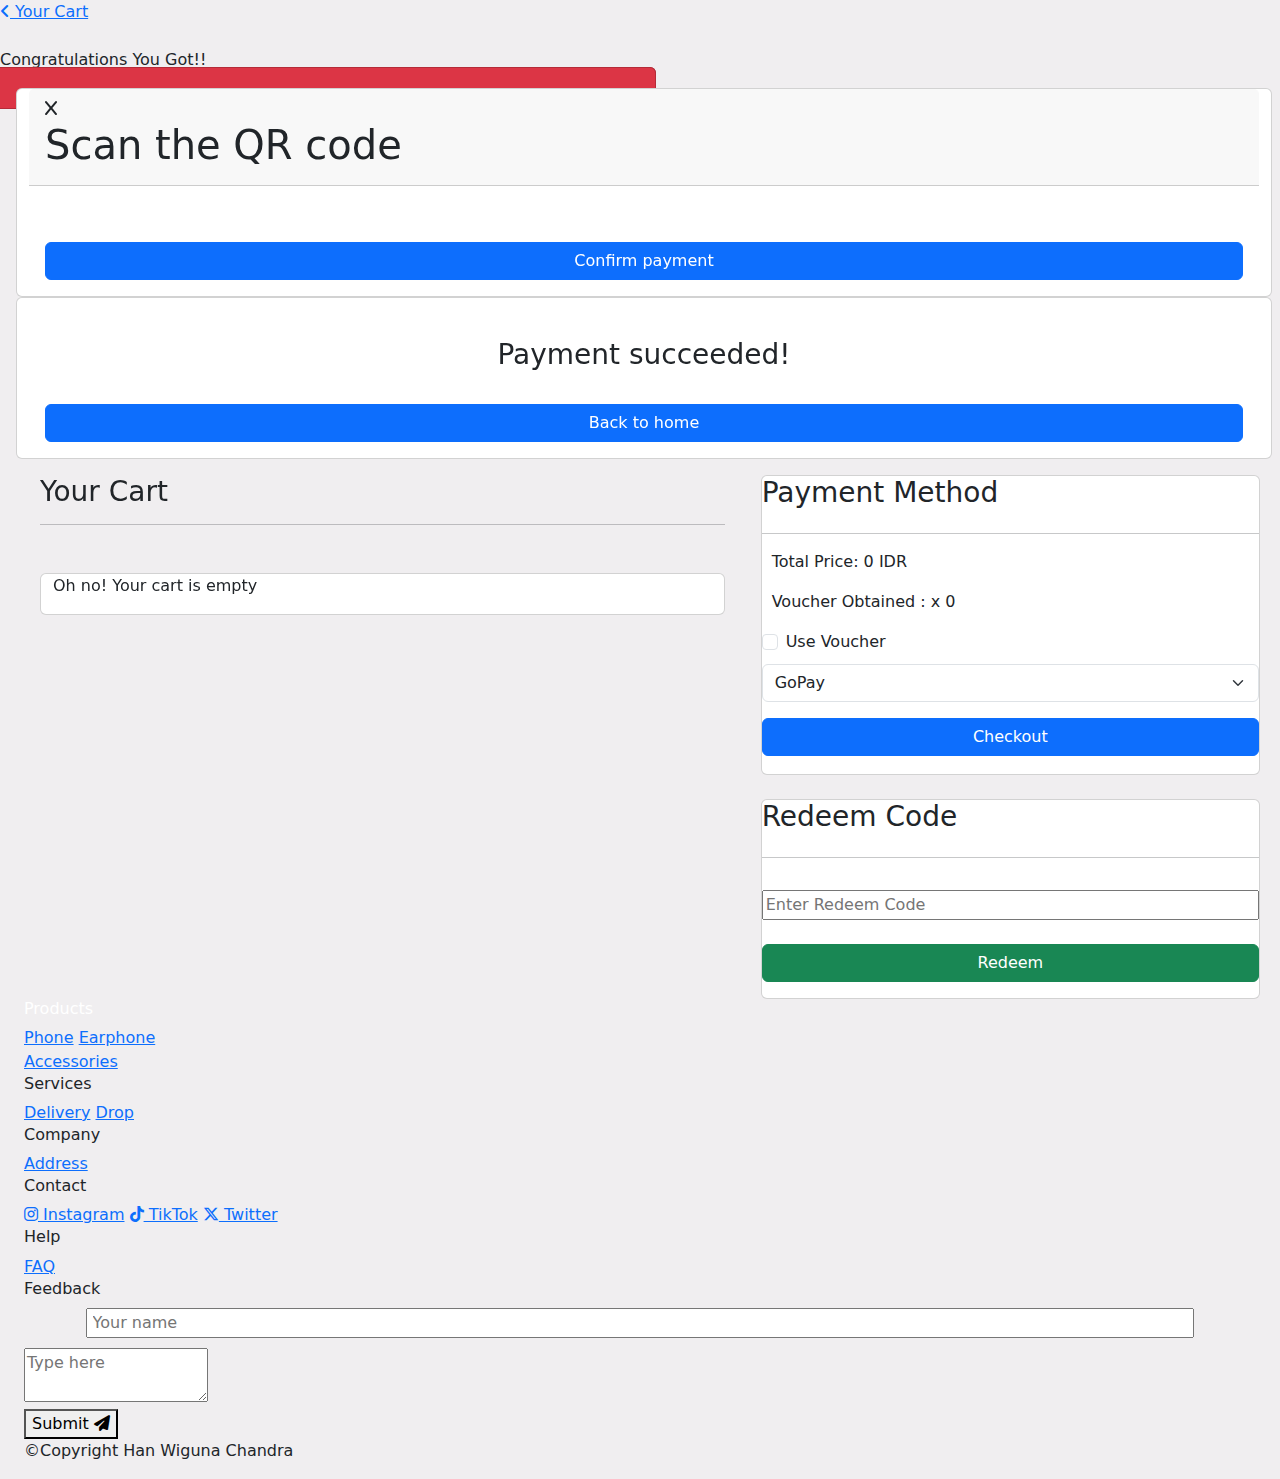
==== cart.html @ 09c35c63 "Add files via upload" ====
<!DOCTYPE html>
<html lang="en">
  <head>
    <meta charset="UTF-8" />
    <meta name="viewport" content="width=device-width, initial-scale=1.0" />
    <title>Zinx Store</title>
    <link
      href="https://cdn.jsdelivr.net/npm/bootstrap@5.3.3/dist/css/bootstrap.min.css"
      rel="stylesheet"
    />
    <link rel="shortcut icon" href="../asset/logo.jpeg" type="image/x-icon" />
    <link
      rel="stylesheet"
      href="https://cdnjs.cloudflare.com/ajax/libs/font-awesome/6.7.2/css/all.min.css"
    />
    <link rel="stylesheet" href="../folder_css/style.css" />
    <link rel="stylesheet" href="../folder_css/font.css" />
    <link rel="preconnect" href="https://fonts.googleapis.com" />
    <link rel="preconnect" href="https://fonts.gstatic.com" crossorigin />
    <link
      href="https://fonts.googleapis.com/css2?family=Poppins:ital,wght@0,100;0,200;0,300;0,400;0,500;0,600;0,700;0,800;0,900;1,100;1,200;1,300;1,400;1,500;1,600;1,700;1,800;1,900&display=swap"
      rel="stylesheet"
    />
  </head>
  <body style="background-color: #f0eef0">
    <!-- header -->
    <header>
      <a href="product-page.html" class="exit-btn"
        ><i class="fa-solid fa-angle-left"></i> Your Cart</a
      >
    </header>

    <!-- notif redeem -->
    <div class="notif-redeem">
      <div class="bg-black opacity-50 w-100 h-100"></div>
      <img src="../asset/voucher.png" width="450px" alt="" />
      <p class="notif-msg">Congratulations You Got!!</p>
    </div>
    <!-- main -->
    <main class="container-fluid mx-1 row">
      <!-- notf -->
      <div class="blank-notif"></div>
      <section
        class="cart-notif card bg-danger position-fixed translate-middle"
      >
        <p class="text-bg-danger">Product deleted</p>
      </section>
      <section
        class="cart-notif-beli card bg-danger position-fixed translate-middle"
      >
        <p class="text-bg-danger">Your cart is empty!</p>
      </section>
      <!-- payment -->
      <section class="payment card h-auto">
        <div class="card-header">
          <a href="cart.html"><i class="fa-solid fa-x text-dark"></i></a><br />
          <h1>Scan the QR code</h1>
        </div>
        <div class="card-body">
          <img src="../asset/qr.png" alt="" width="50%" />
          <button class="btn btn-primary mt-3 w-100" onclick="confirmPage()">
            Confirm payment
          </button>
        </div>
      </section>
      <!-- confirm -->
      <section class="payment-success card h-auto">
        <div class="card-body">
          <img src="../asset/success.png" alt="" width="50%" />
          <h3 class="text-center">Payment succeeded!</h3>
          <a href="index.html" role="button" class="btn btn-primary w-100 mt-4"
            >Back to home</a
          >
        </div>
      </section>
      <!-- isi -->
      <section class="col-12 col-lg-7 mt-3 cart-list position-relative mb-3">
        <div class="container">
          <h3>Your Cart</h3>
          <hr />
          <div class="container empty-cart card w-100 my-1 mt-5">
            <img src="../asset/kosong.png" alt="" />
            <p>Oh no! Your cart is empty</p>
          </div>
          <div
            class="container d-none d-md-block align-content-center"
            id="lg"
          ></div>
          <div class="container d-md-none text-center pb-2" id="md"></div>
        </div>
      </section>
      <section class="col-12 col-lg-5 position-relative voucher">
        <div class="card w-100 mb-3 mt-3" style="height: 300px">
          <h3>Payment Method</h3>
          <hr />
          <p id="total" style="padding-left: 10px">Total Price: 0 IDR</p>
          <p style="padding-left: 10px" id="accVoucher">
            Voucher Obtained : x 0
          </p>
          <div class="form-check">
            <input
              class="form-check-input"
              type="checkbox"
              value="yes"
              id="flexCheckDefault"
            />
            <label class="form-check-label" for="flexCheckDefault">
              Use Voucher
            </label>
          </div>
          <select class="form-select my-2" aria-label="Default select example">
            <option selected>GoPay</option>
            <option value="1">QRIS</option>
            <option value="2">OVO</option>
          </select>
          <button
            onclick="checkout()"
            class="btn btn-primary w-100 mt-2"
            style="width: 90%"
          >
            Checkout
          </button>
        </div>
        <div class="card w-100 mt-4" style="height: 200px">
          <h3>Redeem Code</h3>
          <hr />
          <input
            type="text"
            placeholder="Enter Redeem Code"
            class="mt-3 w-100"
            id="redeem-text"
          />
          <button onclick="redeem()" class="btn btn-success mt-4">
            Redeem
          </button>
        </div>
      </section>
    </main>

    <!-- footer -->
    <footer class="main-footer d-md-none">
      <div class="container1">
        <h6>Products</h6>
        <a href="#">Phone</a>
        <a href="#">Earphone</a>
        <a href="#">Accessories</a>
      </div>
      <div class="container1">
        <h6>Company</h6>
        <a href="#">Address</a>
        <br />
        <h6>Services</h6>
        <a href="#">Delivery</a>
        <a href="#">Drop</a>
      </div>
      <div class="container1">
        <h6>Contact</h6>
        <div class="social-media">
          <a href="#"><i class="fa-brands fa-instagram"></i></a>
          <a href="#"><i class="fa-brands fa-tiktok"></i></a>
          <a href="#"><i class="fa-brands fa-x-twitter"></i></a>
        </div>
        <br />
        <h6>Help</h6>
        <a href="#">FAQ</a>
      </div>
      <div class="copyright">
        <p>&copy;Copyright Han Wiguna Chandra</p>
      </div>
    </footer>
    <footer class="main-footer d-none d-md-flex d-lg-none">
      <div class="box">
        <h6>Products</h6>
        <a href="#">Phone</a>
        <a href="#">Earphone</a>
        <a href="#">Accessories</a>
      </div>
      <div class="box">
        <h6>Company</h6>
        <a href="#">Address</a>
        <br />
        <h6>Help</h6>
        <a href="#">FAQ</a>
      </div>
      <div class="box">
        <h6>Services</h6>
        <a href="#">Delivery</a>
        <a href="#">Drop</a>
      </div>
      <div class="box">
        <h6>Contact</h6>
        <div class="social-media-md">
          <a href="#"><i class="fa-brands fa-instagram"></i> Instagram</a>
          <a href="#"><i class="fa-brands fa-tiktok"></i> TikTok</a>
          <a href="#"><i class="fa-brands fa-x-twitter"></i> Twitter</a>
        </div>
      </div>
      <div class="box">
        <h6>Feedback</h6>
        <input
          type="text"
          id="name"
          placeholder="Your name"
          style="
            width: 90%;
            display: block;
            margin: 10px auto;
            padding: 1px;
            padding-left: 5px;
            outline: none;
          "
        />
        <textarea
          placeholder="Type here"
          rows="2"
          style="outline: none"
        ></textarea
        ><br />
        <button class="submit-btn">
          Submit <i class="fa-solid fa-paper-plane"></i>
        </button>
      </div>
      <div class="copyright">
        <p>&copy;Copyright Han Wiguna Chandra</p>
      </div>
    </footer>
    <footer class="row d-none d-lg-flex container-fluid main-footer m-auto">
      <div class="col-lg-2 text-white box">
        <h6>Products</h6>
        <a href="#">Phone</a>
        <a href="#">Earphone</a>
        <a href="#">Accessories</a>
      </div>
      <div class="box">
        <h6>Services</h6>
        <a href="#">Delivery</a>
        <a href="#">Drop</a>
      </div>
      <div class="box">
        <h6>Company</h6>
        <a href="#">Address</a>
      </div>
      <div class="box">
        <h6>Contact</h6>
        <div class="social-media-md">
          <a href="#"><i class="fa-brands fa-instagram"></i> Instagram</a>
          <a href="#"><i class="fa-brands fa-tiktok"></i> TikTok</a>
          <a href="#"><i class="fa-brands fa-x-twitter"></i> Twitter</a>
        </div>
      </div>
      <div class="box">
        <h6>Help</h6>
        <a href="#">FAQ</a>
      </div>
      <div class="box">
        <h6>Feedback</h6>
        <input
          type="text"
          id="name"
          placeholder="Your name"
          style="
            width: 90%;
            display: block;
            margin: 10px auto;
            padding: 1px;
            padding-left: 5px;
            outline: none;
          "
        />
        <textarea
          placeholder="Type here"
          rows="2"
          style="outline: none"
        ></textarea
        ><br />
        <button class="submit-btn">
          Submit <i class="fa-solid fa-paper-plane"></i>
        </button>
      </div>
      <div class="copyright">
        <p>&copy;Copyright Han Wiguna Chandra</p>
      </div>
    </footer>

    <script src="https://cdn.jsdelivr.net/npm/bootstrap@5.3.0/dist/js/bootstrap.bundle.min.js"></script>
    <script src="../folder_js/cart.js"></script>
  </body>
</html>
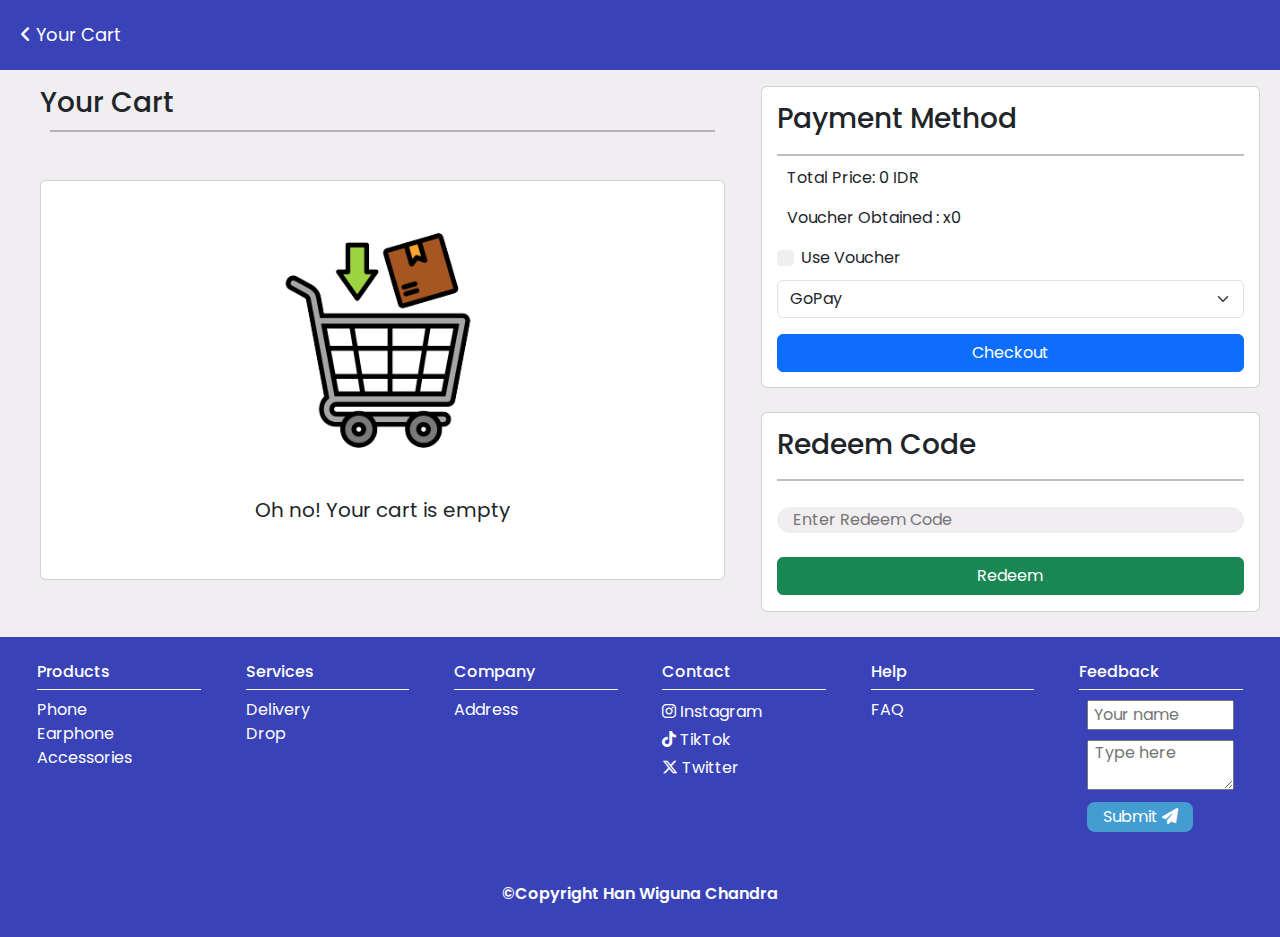
==== commit f906e961: "Update cart.html" ====
--- a/cart.html
+++ b/cart.html
@@ -8,13 +8,13 @@
       href="https://cdn.jsdelivr.net/npm/bootstrap@5.3.3/dist/css/bootstrap.min.css"
       rel="stylesheet"
     />
-    <link rel="shortcut icon" href="../asset/logo.jpeg" type="image/x-icon" />
+    <link rel="shortcut icon" href="asset/logo.jpeg" type="image/x-icon" />
     <link
       rel="stylesheet"
       href="https://cdnjs.cloudflare.com/ajax/libs/font-awesome/6.7.2/css/all.min.css"
     />
-    <link rel="stylesheet" href="../folder_css/style.css" />
-    <link rel="stylesheet" href="../folder_css/font.css" />
+    <link rel="stylesheet" href="folder_css/style.css" />
+    <link rel="stylesheet" href="folder_css/font.css" />
     <link rel="preconnect" href="https://fonts.googleapis.com" />
     <link rel="preconnect" href="https://fonts.gstatic.com" crossorigin />
     <link
@@ -33,12 +33,12 @@
     <!-- notif redeem -->
     <div class="notif-redeem">
       <div class="bg-black opacity-50 w-100 h-100"></div>
-      <img src="../asset/voucher.png" width="450px" alt="" />
+      <img src="asset/voucher.png" width="450px" alt="" />
       <p class="notif-msg">Congratulations You Got!!</p>
     </div>
     <!-- main -->
     <main class="container-fluid mx-1 row">
-      <!-- notf -->
+      <!-- notif -->
       <div class="blank-notif"></div>
       <section
         class="cart-notif card bg-danger position-fixed translate-middle"
@@ -57,7 +57,7 @@
           <h1>Scan the QR code</h1>
         </div>
         <div class="card-body">
-          <img src="../asset/qr.png" alt="" width="50%" />
+          <img src="asset/qr.png" alt="" width="50%" />
           <button class="btn btn-primary mt-3 w-100" onclick="confirmPage()">
             Confirm payment
           </button>
@@ -66,7 +66,7 @@
       <!-- confirm -->
       <section class="payment-success card h-auto">
         <div class="card-body">
-          <img src="../asset/success.png" alt="" width="50%" />
+          <img src="asset/success.png" alt="" width="50%" />
           <h3 class="text-center">Payment succeeded!</h3>
           <a href="index.html" role="button" class="btn btn-primary w-100 mt-4"
             >Back to home</a
@@ -79,7 +79,7 @@
           <h3>Your Cart</h3>
           <hr />
           <div class="container empty-cart card w-100 my-1 mt-5">
-            <img src="../asset/kosong.png" alt="" />
+            <img src="asset/kosong.png" alt="" />
             <p>Oh no! Your cart is empty</p>
           </div>
           <div
@@ -90,7 +90,7 @@
         </div>
       </section>
       <section class="col-12 col-lg-5 position-relative voucher">
-        <div class="card w-100 mb-3 mt-3" style="height: 300px">
+        <div class="card w-100 mb-3 mt-3" style="height: auto">
           <h3>Payment Method</h3>
           <hr />
           <p id="total" style="padding-left: 10px">Total Price: 0 IDR</p>
@@ -283,6 +283,6 @@
     </footer>
 
     <script src="https://cdn.jsdelivr.net/npm/bootstrap@5.3.0/dist/js/bootstrap.bundle.min.js"></script>
-    <script src="../folder_js/cart.js"></script>
+    <script src="folder_js/cart.js"></script>
   </body>
 </html>
--- a/folder_css/style.css
+++ b/folder_css/style.css
@@ -0,0 +1,966 @@
+* {
+    margin: 0;
+    padding: 0;
+    box-sizing: border-box;
+}
+
+body {
+    position: relative;
+    margin: 0;
+    padding: 0;
+    overflow-x: hidden;
+    font-family: "Poppins";
+}
+
+header {
+    width: 100%;
+    height: 70px;
+    background-color: #3943B7;
+    margin: 0;
+    padding: 0;
+}
+
+.navbar {
+    height: 70px;
+}
+
+.img-slider {
+    padding-top: 70px;
+    width: 80%;
+    height: 800px;
+}
+
+nav {
+    height: 70px;
+}
+
+.bars {
+    background: none;
+    border: none;
+    color: white;
+}
+
+.nav {
+    margin-left: 5px;
+}
+
+.nav-link:hover {
+    border-bottom: 1px solid white;
+    color: #fff;
+}
+
+#nav-active {
+    border-bottom: 1px solid white;
+}
+
+.bars i {
+    font-size: 28px;
+}
+
+.logo {
+    width: 46px;
+    height: 46px;
+    background-size: cover;
+    border-radius: 50%;
+    position: absolute;
+    transform: translate(-50%, -50%);
+    top: 50%;
+    left: 50%;
+    font-size: 28px;
+    color: white;
+    font-weight: 800;
+}
+
+.account {
+    width : 20%;
+    height: 70px;
+    display: flex;
+    justify-content: end;
+    padding-right: 5px;
+    gap: 10px;
+    align-items: center;
+    position: absolute;
+    right: 0;
+}
+
+.account button {
+    width: 28px;
+    height: 28px;
+    background: none;
+    border: none;
+}
+
+.account i {
+    font-size: 20px;
+    color: #fff;
+}
+
+.sidebar {
+    height: 100vh;
+    width: 35vh;
+    background-color: white;
+    transform: translateX(-100%);
+    margin-top: 70px;
+    border-right: 1px solid #f0eef0;
+    position: absolute;
+}
+
+.slider {
+    background-color: #449DD1;
+    width: 100%;
+    height: 500px;
+}
+
+.navigation a {
+    text-decoration: none;
+    display: inline-block;
+    width: 100%;
+    height: 50px;
+    text-align: justify;
+    padding-left: 20px;
+    line-height: 50px;
+    color: black;
+}
+
+.navigation a:hover {
+    background-color: #dddd;
+}
+
+#active {
+    background-color: #dddd;
+}
+
+.navbar a {
+    height: 50px;
+    color: white;
+    line-height: 50px;
+}
+
+.nav a {
+    line-height: 35px;
+    margin-left: 5px;
+}
+
+.search {
+    position: absolute;
+    left: 52%;
+    width: 25%;
+    top: 50%;
+    transform: translate(-50%, -50%);
+}
+
+.search input {
+    padding-left: 20px;
+    outline: none;
+    border-radius: 20px;
+    border: 0.2px solid #f0eef0;
+    width: 100%;
+}
+
+.search button {
+    position: absolute;
+    width: 28px;
+    height: 28px;
+    transform: translate(-50%, -50%);
+    top: 50%;
+    right: 0%;
+    border: none;
+    background: none;
+}
+
+.img-slider {
+    width: 105%;
+    height: auto;
+    background-color: #449DD1;
+    position: relative;
+    padding-bottom: 20px;
+}
+
+.category {
+    height: auto;
+}
+
+.carousel , .slide {
+    width: 100%;
+    margin: 0 auto;
+}
+
+.carousel-item img {
+    width: 80%;
+}
+
+.carousel-control-next, .carousel-control-prev {
+    color: #f0eef0;
+    font-size: 40px;
+    opacity: 1;
+}
+
+.carousel-control-next:focus, .carousel-control-next:hover, .carousel-control-prev:focus, .carousel-control-prev:hover {
+    color: #f0eef0;
+    opacity: 1;
+}
+
+.cart {
+    width: 50px;
+    height: 50px;
+    background-color: #3943B7;
+    border-radius: 50%;
+    display: flex;
+    align-items: center;
+    justify-content: center;
+    position: fixed;
+    bottom: 5%;
+    right: 5%;
+}
+
+.cart button {
+    color: white;
+    background: none;
+    border: none;
+}
+
+.title {
+    margin-top: 20px;
+    margin-left: 10px;
+}
+
+.title-all {
+    margin-top: 90px;
+    margin-left: 10px;
+}
+
+.title-hot {
+    margin-top: -50px;
+    margin-left: 10px;
+}
+
+hr {
+    margin: 10px;
+    border: 0.5px solid black;
+}
+
+main {
+    position: relative;
+    height: auto;
+    background-color: #f0eef0;
+    padding-bottom: 25px;
+    overflow: hidden;
+    width: 100%;
+}
+
+.container-fluid {
+    margin: 0;
+}
+
+.cart-menu {
+    height: 100vh;
+    width: 100%;
+    background-color: #fff;
+    display: none;
+}
+
+.cart-head {
+    background-color: #3943B7;
+    position: relative;
+}
+
+.cart-head button {
+    color: white;
+    background: none;
+    border: none;
+    position: absolute;
+    transform: translateY(-50%);
+    top: 50%;
+    left: 5%;
+}
+
+.cart-foot {
+    background-color: #f0eef0;
+    height: 70px;
+    display: flex;
+    align-items: center;
+    justify-content: space-around;
+}
+
+.cart-foot button {
+    background-color: #3943B7;
+    color: #fff;
+    width: 50%;
+    height: 45px;
+    border: none;
+    border-radius: 10px;
+}
+
+.shop-menu {
+    width: 100%;
+    height: 60px;
+    background-color: #f0eef0;
+    display: flex;
+    align-items: center;
+    justify-content: space-around;
+    flex-wrap: wrap;
+    gap: 5px;
+}
+
+.shop-menu button {
+    background: none;
+    border: none;
+    box-sizing: border-box;
+    width: 20%;
+}
+
+.shop-menu button:active {
+    border-bottom: 1px solid black;
+}
+
+.shop-menu button:hover {
+    border-bottom: 1px solid black;
+}
+
+.search-bar {
+    position: relative;
+    width: 90%;
+}
+
+.search-bar button {
+    width: 28px;
+    height: 28px;
+    background: none;
+    border: none;
+    position: absolute;
+    transform: translate(-50%, -50%);
+    top: 50%;
+    right: 0;
+}
+
+.search-bar input[type = "text"] {
+    padding-left: 20px;
+    outline: none;
+    height: 6vh;
+    border-radius: 20px;
+    border: 0.2px solid #f0eef0;
+    width: 100%;
+}
+
+.product-title {
+    padding-left: 20px;
+    margin-top: 10px;
+}
+
+.product-all, .accessories-product, .top-product, .hot-product, .phone-product, .discount-product, .recomended-product, .special-product {
+    width: 100%;
+    position: relative;
+    height: auto;
+    scroll-behavior: smooth;
+    overflow-x: auto;
+}
+
+.product-all::-webkit-scrollbar {
+    width: 0;
+}
+
+.accessories-product::-webkit-scrollbar {
+    width: 0;
+}
+
+.top-product::-webkit-scrollbar {
+    width: 0;
+}
+
+.hot-product::-webkit-scrollbar {
+    width: 0;
+}
+
+.phone-product::-webkit-scrollbar {
+    width: 0;
+}
+
+.recomended-product::-webkit-scrollbar {
+    width: 0;
+}
+
+.special-product::-webkit-scrollbar {
+    width: 0;
+}
+
+.discount-product::-webkit-scrollbar {
+    width: 0;
+}
+
+.discount-wrapper {
+    width: 100%;
+    position: relative;
+}
+
+.btn-wrapper {
+    width: 100%;
+    position: relative;
+}
+
+.control-btn {
+    width: 35px;
+    height: 55px;
+    font-size: 23px;
+    background-color: #3943B7;
+    color: white;
+    border: none;
+    border-radius: 5px;
+    position: absolute;
+    z-index: 2;
+    transform: translateY(250%);
+}
+
+.left {
+    top: 50%;
+    left: 1%;
+}
+
+.right {
+    top: 50%;
+    right: 1%;
+}
+
+.product-scroll, .product-scroll-accessories, .product-scroll-top, .product-scroll-hot, .product-scroll-phone, .product-scroll-discount, .product-scroll-recomended, .product-scroll-special {
+    display: flex;
+    gap: 20px;
+    padding: 10px 15px;
+    flex-wrap: wrap;
+    width: 1100px;
+    height: auto;
+}
+
+.card {
+    width: 250px;
+    height: 320px;
+    background-color: #fff;
+    box-sizing: border-box;
+    padding: 15px;
+}
+
+.card img {
+    width: 65%;
+    display: block;
+    margin: 0 auto;
+}
+
+#product-name {
+    margin: 4px;
+    margin-top: 10px;
+    font-weight: 500;
+    font-size: 20px;
+    font-family: "Poppins", serif;
+    text-transform: capitalize;
+}
+
+#gimmick-price {
+    color: gray;
+}
+
+#gimmick-price, #real-price {
+    margin: 4px;
+}
+
+.exit-btn {
+    color: #fff;
+    text-decoration: none;
+    display: inline-block;
+    width: auto;
+    height: 70px;
+    line-height: 70px;
+    padding-left: 20px;
+    font-size: 18px;
+}
+
+.deskripsi, .product-img {
+    background-color: #f0eef0;
+}
+
+.product-img img {
+    margin-top: 20px;
+    width: 60%;
+}
+
+.user-data {
+    height: auto;
+}
+
+.filter-product a {
+    text-decoration: none;
+    color: black;
+    cursor: pointer;
+    line-height: 30px;
+}
+
+.filter-product a:hover {
+    color: #449DD1;
+}
+
+.user-img {
+    margin: 20px auto;
+    background-image: url(../asset/profile.webp);
+    background-size: cover;
+    height: 250px;
+    width: 250px;
+    border-radius: 50%;
+}
+
+.user-form h3 {
+    padding-left: 15px;
+    margin-top: 15px;
+}
+
+.user-form input {
+    width: 100%;
+    border-radius: 40px;
+    outline: none;
+    border: 1px solid #f0eef0;
+    padding-left: 15px;
+    height: 35px;
+}
+
+.card input  {
+    border-radius: 40px;
+    outline: none;
+    background-color: #f0eef0;
+    border: 1px solid #f0eef0;
+    padding-left: 15px;
+}
+
+.cart-list {
+    height: auto;
+}
+
+.voucher {
+    height: auto;
+}
+
+.cart-notif, .cart-notif-beli {
+    width: 250px;
+    height: 60px;
+    top: 15%;
+    left: 50%;
+    z-index: 4;
+    text-align: center;
+    display: none;
+}
+
+.empty-cart {
+    height: 400px;
+    display: none;
+} 
+
+.empty-cart img {
+    margin-top: 30px;
+    width: 200px;
+}
+
+.empty-cart p {
+    font-size: 20px;
+    font-weight: 400;
+    text-align: center;
+    margin-top: 40px;
+}
+
+.notif-redeem {
+    position: fixed;
+    display: none;
+    z-index: 4;
+    width: 100%;
+    top: 0;
+    height: 120vh;
+    background-image: url(../asset/congrats.gif);
+    background-size: cover;
+    background-repeat: no-repeat;
+}
+
+.notif-redeem img {
+    width: 450px;
+    transform: translate(-50%, -50%);
+    position: absolute;
+    top: 35%;
+    left: 50%;
+    z-index: 3;
+}
+
+.notif-msg {
+    position: absolute;
+    top: 55%;
+    left: 50%;
+    transform: translate(-50%, -50%);
+    color: white;
+    font-size: 30px;
+}
+
+.payment, .payment-success {
+    width: 300px;
+    height: 350px;
+    position: fixed;
+    background-color: #f0eef0;
+    transform: translate(-50%, -50%);
+    display: none;
+    top: 45%;
+    left: 50%;
+    z-index: 5;
+    margin: 0;
+    padding: 0;
+}
+
+.blank-notif {
+    width: 100%;
+    height: 100%;
+    position: fixed;
+    background-color: black;
+    transform: translate(-50%, -50%);
+    top: 50%;
+    left: 50%;
+    z-index: 3;
+    opacity: 0.5;
+    display: none;
+}
+
+.company-img {
+    width: 300px;
+    height: 300px;
+    background-color: #3943B7;
+    -webkit-box-shadow: 10px 10px 5px 0px rgba(0,0,0,0.75);
+    -moz-box-shadow: 10px 10px 5px 0px rgba(0,0,0,0.75);
+    box-shadow: 10px 10px 5px 0px rgba(0,0,0,0.75);
+    background-image: url(../asset/toko.jpeg);
+    background-size: cover;
+    z-index: 2;
+}
+
+.company-profile {
+    background-image: url(../asset/toko.jpeg);
+    background-size: cover;
+    background-position: center;
+    background-attachment: fixed;
+    padding-bottom: 570px;
+}
+
+.creator-img {
+    width: 300px;
+    height: 300px;
+    background-color: #3943B7;
+    -webkit-box-shadow: 10px 10px 5px 0px rgba(0,0,0,0.75);
+    -moz-box-shadow: 10px 10px 5px 0px rgba(0,0,0,0.75);
+    box-shadow: 10px 10px 5px 0px rgba(0,0,0,0.75);
+    background-image: url(../asset/224117129a.jpg);
+    background-size: cover;
+}
+
+.history {
+    height: 240px;
+    border-left: 3px solid white;
+    margin-left: 30px;
+    position: relative;
+}
+
+.blank {
+    position: absolute;
+    width: 100%;
+    height: 100%;
+    background-color: black;
+    transform: translate(-50%, -50%);
+    top: 50%;
+    left: 50%;
+    opacity: 0.5;
+    z-index: 0;
+}
+
+.timeline1 {
+    position: absolute;
+    transform: translate(-50%, -50%);
+    top: 15%;
+    left: 0;
+    width: 40px;
+    height: 40px;
+    background-color: #3943B7;
+    border-radius: 50%;
+    color: #fff;
+    text-align: center;
+    line-height: 40px;
+    font-weight: 700;
+    -webkit-box-shadow: 10px 10px 5px 0px rgba(0,0,0,0.75);
+    -moz-box-shadow: 10px 10px 5px 0px rgba(0,0,0,0.75);
+    box-shadow: 10px 10px 5px 0px rgba(0,0,0,0.75);
+    z-index: 3;
+}
+
+.timeline2 {
+    position: absolute;
+    transform: translate(-50%, -50%);
+    top: 50%;
+    left: 0;
+    width: 40px;
+    height: 40px;
+    background-color: #449DD1;
+    border-radius: 50%;
+    color: #fff;
+    text-align: center;
+    line-height: 40px;
+    font-weight: 700;
+    -webkit-box-shadow: 10px 10px 5px 0px rgba(0,0,0,0.75);
+    -moz-box-shadow: 10px 10px 5px 0px rgba(0,0,0,0.75);
+    box-shadow: 10px 10px 5px 0px rgba(0,0,0,0.75);
+    z-index: 3;
+}
+
+.timeline3 {
+    position: absolute;
+    transform: translate(-50%, -50%);
+    top: 85%;
+    left: 0;
+    width: 40px;
+    height: 40px;
+    background-color: #449DD1;
+    border-radius: 50%;
+    color: #fff;
+    text-align: center;
+    line-height: 40px;
+    font-weight: 700;
+    -webkit-box-shadow: 10px 10px 5px 0px rgba(0,0,0,0.75);
+    -moz-box-shadow: 10px 10px 5px 0px rgba(0,0,0,0.75);
+    box-shadow: 10px 10px 5px 0px rgba(0,0,0,0.75);
+    z-index: 3;
+}
+
+.text1 {
+    position: absolute;
+    display: flex;
+    align-items: center;
+    transform: translateY(-50%);
+    width: 85%;
+    padding-left: 30px;
+    top: 15%;
+    height: 80px;
+    color: #fff;
+}
+
+.text2 {
+    position: absolute;
+    display: flex;
+    align-items: center;
+    transform: translateY(-50%);
+    padding-left: 30px;
+    width: 85%;
+    top: 50%;
+    height: 80px;
+    color: #fff;
+}
+
+.text3 {
+    position: absolute;
+    display: flex;
+    align-items: center;
+    transform: translateY(-50%);
+    padding-left: 30px;
+    width: 85%;
+    top: 85%;
+    color: #fff;
+    height: 80px;
+}
+
+.sponsor-card {
+    height: 200px;
+    overflow: hidden;
+}
+
+.sponsor-card img {
+    height: 200px;
+}
+
+.fitur {
+    position: relative;
+    width: 100%;
+    height: 300px;
+    border-left: 3px solid #449DD1;
+    margin-left: 45px;
+}
+
+.isi1 {
+    width: 100%;
+    height: 50px;
+    position: relative;
+    transform: translateY(-50%);
+    padding: 0 20px;
+    top: 25%;
+}
+
+.isi2 {
+    width: 100%;
+    height: 50px;
+    position: relative;
+    transform: translateY(-50%);
+    padding: 0 20px;
+    top: 50%;
+}
+
+.isi1::before {
+    content: '1';
+    width: 40px;
+    height: 40px;
+    background-color: #3943B7;
+    line-height: 40px;
+    position: absolute;
+    color: #fff;
+    border-radius: 50%;
+    transform: translate(-50%, -50%);
+    top: 50%;
+    left: 0;
+}
+
+.isi2::before {
+    content: '2';
+    width: 40px;
+    height: 40px;
+    background-color: #3943B7;
+    line-height: 40px;
+    position: absolute;
+    color: #fff;
+    border-radius: 50%;
+    transform: translate(-50%, -50%);
+    top: 50%;
+    left: 0;
+}
+
+.video {
+    width: 300px;
+    height: 250px;
+    background-color:black;
+    background-image: url(../asset/logo.jpeg);
+    background-size: cover;
+    padding: 40px;
+    display: block;
+    margin: 20px auto;
+    -webkit-box-shadow: 10px 10px 5px 0px rgba(0,0,0,0.75);
+    -moz-box-shadow: 10px 10px 5px 0px rgba(0,0,0,0.75);
+    box-shadow: 10px 10px 5px 0px rgba(0,0,0,0.75);
+}
+
+.title {
+    color: white;
+    font-size: 20px;
+    text-align: center;
+}
+
+.main-footer {
+    padding: 0;
+    width: 100%;
+    height: 300px;
+    display: flex;
+    justify-content: space-around;
+    align-items: center;
+    flex-wrap: wrap;
+    background-color: #3943B7;
+    padding: 15px;
+}
+
+.main-footer h6 {
+    text-align: justify;
+    color: #fff;
+    height: 28px;
+    border-bottom: 1px solid #fff;
+}
+
+.container1 {
+    width: 30%;
+    height: 180px;
+    padding: 0;
+    text-align: justify;
+}
+
+.social-media {
+    display: flex;
+    justify-content: space-around;
+}
+
+.container1 a , .box a{
+    text-decoration: none;
+    display: block;
+    color: #fff;
+    line-height: 24px;
+}
+
+.container1 a:hover, .box a:hover, .social-media a:hover {
+    transition: 0.2s;
+    color: #449DD1;
+    padding-left: 10px;
+}
+
+.social-media {
+    width: 100%;
+    height: 25px;
+}
+
+.social-media a {
+    color: #fff;
+    text-decoration: none;
+    float: left;
+    font-size: 20px;
+    width: 28px;
+    height: 28px;
+    margin: 3px;
+    text-align: center;
+    line-height: 28px;
+    font-size: 20px;
+    width: 28px;
+    height: 28px;
+    margin: 3px;
+    text-align: center;
+    line-height: 28px;
+    border-radius: 50%;
+}
+
+.social-media a:hover {
+    background-color: #449DD1;
+    padding-left: 0;
+    color: #fff;
+}
+
+.social-media-md {
+    width: 100%;
+    height: 40px;
+}
+
+.social-media-md a {
+    height: 28px;
+    width: 100%;
+    line-height: 28px;
+}
+
+.box {
+    width: 15%;
+    height: 200px;
+    position: relative;
+}
+
+.submit-btn {
+    color: #fff;
+    background-color: #449DD1;
+    width: 65%;
+    height: 30px;
+    border: none;
+    margin-top: 5px;
+    border-radius: 8px;
+    margin-left: 5%;
+}
+
+.feedback-form button:hover {
+    background-color: #449DD1;
+}
+
+.box textarea {
+    width: 90%;
+    margin-left: 5%;
+    padding-left: 7px;
+}
+
+.copyright {
+    flex-basis: 100%;
+    height: 30px;
+    color: #fff;
+    text-align: center;
+    font-weight: 600;
+}
+
--- a/folder_css/font.css
+++ b/folder_css/font.css
@@ -0,0 +1,108 @@
+.poppins-thin {
+    font-family: "Poppins", serif;
+    font-weight: 100;
+    font-style: normal;
+  }
+  
+  .poppins-extralight {
+    font-family: "Poppins", serif;
+    font-weight: 200;
+    font-style: normal;
+  }
+  
+  .poppins-light {
+    font-family: "Poppins", serif;
+    font-weight: 300;
+    font-style: normal;
+  }
+  
+  .poppins-regular {
+    font-family: "Poppins", serif;
+    font-weight: 400;
+    font-style: normal;
+  }
+  
+  .poppins-medium {
+    font-family: "Poppins", serif;
+    font-weight: 500;
+    font-style: normal;
+  }
+  
+  .poppins-semibold {
+    font-family: "Poppins", serif;
+    font-weight: 600;
+    font-style: normal;
+  }
+  
+  .poppins-bold {
+    font-family: "Poppins", serif;
+    font-weight: 700;
+    font-style: normal;
+  }
+  
+  .poppins-extrabold {
+    font-family: "Poppins", serif;
+    font-weight: 800;
+    font-style: normal;
+  }
+  
+  .poppins-black {
+    font-family: "Poppins", serif;
+    font-weight: 900;
+    font-style: normal;
+  }
+  
+  .poppins-thin-italic {
+    font-family: "Poppins", serif;
+    font-weight: 100;
+    font-style: italic;
+  }
+  
+  .poppins-extralight-italic {
+    font-family: "Poppins", serif;
+    font-weight: 200;
+    font-style: italic;
+  }
+  
+  .poppins-light-italic {
+    font-family: "Poppins", serif;
+    font-weight: 300;
+    font-style: italic;
+  }
+  
+  .poppins-regular-italic {
+    font-family: "Poppins", serif;
+    font-weight: 400;
+    font-style: italic;
+  }
+  
+  .poppins-medium-italic {
+    font-family: "Poppins", serif;
+    font-weight: 500;
+    font-style: italic;
+  }
+  
+  .poppins-semibold-italic {
+    font-family: "Poppins", serif;
+    font-weight: 600;
+    font-style: italic;
+  }
+  
+  .poppins-bold-italic {
+    font-family: "Poppins", serif;
+    font-weight: 700;
+    font-style: italic;
+  }
+  
+  .poppins-extrabold-italic {
+    font-family: "Poppins", serif;
+    font-weight: 800;
+    font-style: italic;
+  }
+  
+  .poppins-black-italic {
+    font-family: "Poppins", serif;
+    font-weight: 900;
+    font-style: italic;
+  }
+  